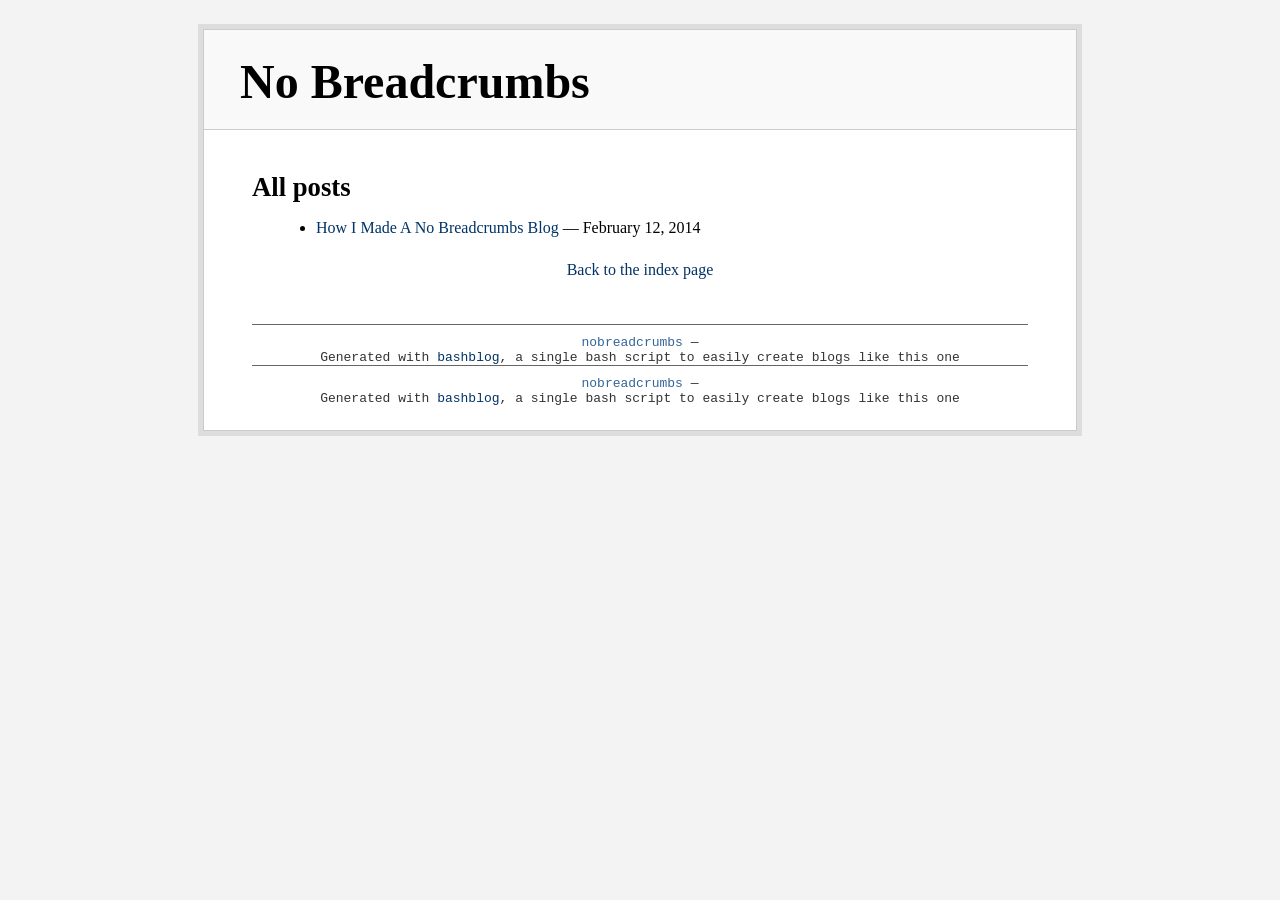
==== all_posts.html @ a305a93c "commit" ====
<!DOCTYPE html PUBLIC "-//W3C//DTD XHTML 1.0 Strict//EN" "http://www.w3.org/TR/xhtml1/DTD/xhtml1-strict.dtd">
<html xmlns="http://www.w3.org/1999/xhtml"><head>
<meta http-equiv="Content-type" content="text/html;charset=UTF-8" />
<link rel="stylesheet" href="main.css" type="text/css" />
<link rel="stylesheet" href="blog.css" type="text/css" />
<link rel="alternate" type="application/rss+xml" title="Subscribe to this page..." href="feed.rss" />
<title>No Breadcrumbs &mdash; All posts</title>
</head><body>
<div id="divbodyholder">
<div class="headerholder"><div class="header">
<div id="title">
<h1 class="nomargin"><a class="ablack" href="http://nobreadcrumbs.github.io">No Breadcrumbs</a></h1>
<div id="description"></div>
</div></div></div>
<div id="divbody"><div class="content">
<h3>All posts</h3>
<ul>
<li><a href="http://nobreadcrumbs.github.io/how-i-made-a-no-breadcrumbs-blog.html">How I Made A No Breadcrumbs Blog</a> &mdash; February 12, 2014</li>
</ul>
<div id="all_posts"><a href="http://nobreadcrumbs.github.io">Back to the index page</a></div>
</div>
<div id="footer"> <a href="">nobreadcrumbs</a> &mdash; <a href="mailto:"></a><br/>
Generated with <a href="https://github.com/cfenollosa/bashblog">bashblog</a>, a single bash script to easily create blogs like this one</div>
<div id="footer"> <a href="">nobreadcrumbs</a> &mdash; <a href="mailto:"></a><br/>
Generated with <a href="https://github.com/cfenollosa/bashblog">bashblog</a>, a single bash script to easily create blogs like this one</div>
</div></div>
</body></html>
---- main.css ----
body{font-family:Georgia,"Times New Roman",Times,serif;margin:0;padding:0;background-color:#F3F3F3;}
        #divbodyholder{padding:5px;background-color:#DDD;width:874px;margin:24px auto;}
        #divbody{width:776px;border:solid 1px #ccc;background-color:#fff;padding:0px 48px 24px 48px;top:0;}
        .headerholder{background-color:#f9f9f9;border-top:solid 1px #ccc;border-left:solid 1px #ccc;border-right:solid 1px #ccc;}
        .header{width:800px;margin:0px auto;padding-top:24px;padding-bottom:8px;}
        .content{margin-bottom:45px;}
        .nomargin{margin:0;}
        .description{margin-top:10px;border-top:solid 1px #666;padding:10px 0;}
        h3{font-size:20pt;width:100%;font-weight:bold;margin-top:32px;margin-bottom:0;}
        .clear{clear:both;}
        #footer{padding-top:10px;border-top:solid 1px #666;color:#333333;text-align:center;font-size:small;font-family:"Courier New","Courier",monospace;}
        a{text-decoration:none;color:#003366 !important;}
        a:visited{text-decoration:none;color:#336699 !important;}
        blockquote{background-color:#f9f9f9;border-left:solid 4px #e9e9e9;margin-left:12px;padding:12px 12px 12px 24px;}
        blockquote img{margin:12px 0px;}
        blockquote iframe{margin:12px 0px;}
---- blog.css ----
#title{font-size: x-large;}
        a.ablack{color:black !important;}
        li{margin-bottom:8px;}
        ul,ol{margin-left:24px;margin-right:24px;}
        #all_posts{margin-top:24px;text-align:center;}
        .subtitle{font-size:small;margin:12px 0px;}
        .content p{margin-left:24px;margin-right:24px;}
        h1{margin-bottom:12px !important;}
        #description{font-size:large;margin-bottom:12px;}
        h3{margin-top:42px;margin-bottom:8px;}
        h4{margin-left:24px;margin-right:24px;}
        #twitter{line-height:20px;vertical-align:top;text-align:right;font-style:italic;color:#333;margin-top:24px;font-size:14px;}
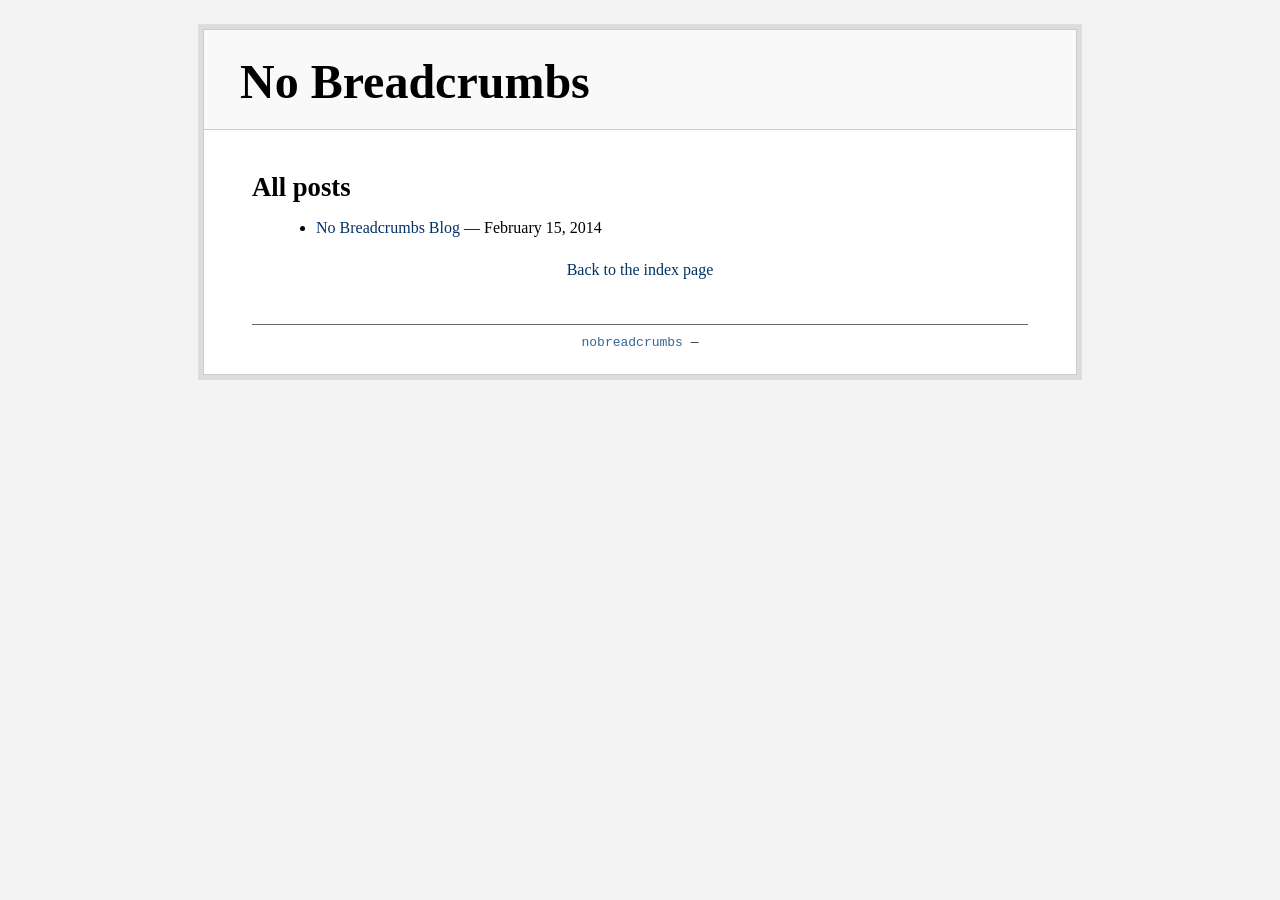
==== commit 18045535: "commit" ====
--- a/all_posts.html
+++ b/all_posts.html
@@ -15,13 +15,10 @@
 <div id="divbody"><div class="content">
 <h3>All posts</h3>
 <ul>
-<li><a href="http://nobreadcrumbs.github.io/how-i-made-a-no-breadcrumbs-blog.html">How I Made A No Breadcrumbs Blog</a> &mdash; February 12, 2014</li>
+<li><a href="http://nobreadcrumbs.github.io/no-breadcrumbs-blog.html">No Breadcrumbs Blog</a> &mdash; February 15, 2014</li>
 </ul>
 <div id="all_posts"><a href="http://nobreadcrumbs.github.io">Back to the index page</a></div>
 </div>
 <div id="footer"> <a href="">nobreadcrumbs</a> &mdash; <a href="mailto:"></a><br/>
-Generated with <a href="https://github.com/cfenollosa/bashblog">bashblog</a>, a single bash script to easily create blogs like this one</div>
-<div id="footer"> <a href="">nobreadcrumbs</a> &mdash; <a href="mailto:"></a><br/>
-Generated with <a href="https://github.com/cfenollosa/bashblog">bashblog</a>, a single bash script to easily create blogs like this one</div>
 </div></div>
 </body></html>
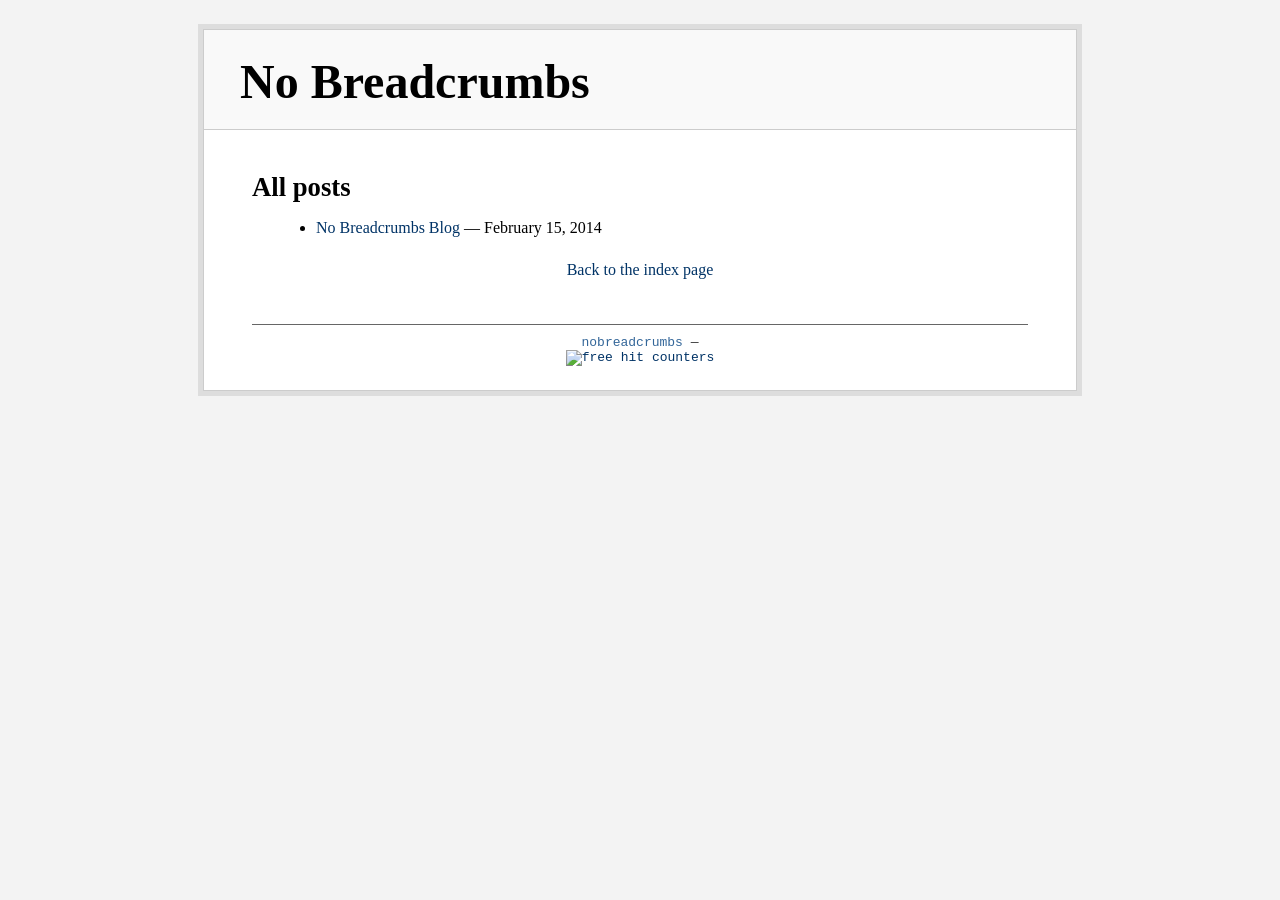
==== commit dface4b7: "commit" ====
--- a/all_posts.html
+++ b/all_posts.html
@@ -20,5 +20,6 @@
 <div id="all_posts"><a href="http://nobreadcrumbs.github.io">Back to the index page</a></div>
 </div>
 <div id="footer"> <a href="">nobreadcrumbs</a> &mdash; <a href="mailto:"></a><br/>
+<a title="free hit counters" href="http://statcounter.com/free-hit-counter/" target="_blank"><img src="http://c.statcounter.com/9613332/0/45ba0c0d/0/" alt="free hit counters" style="border:none;"></a>
 </div></div>
 </body></html>
